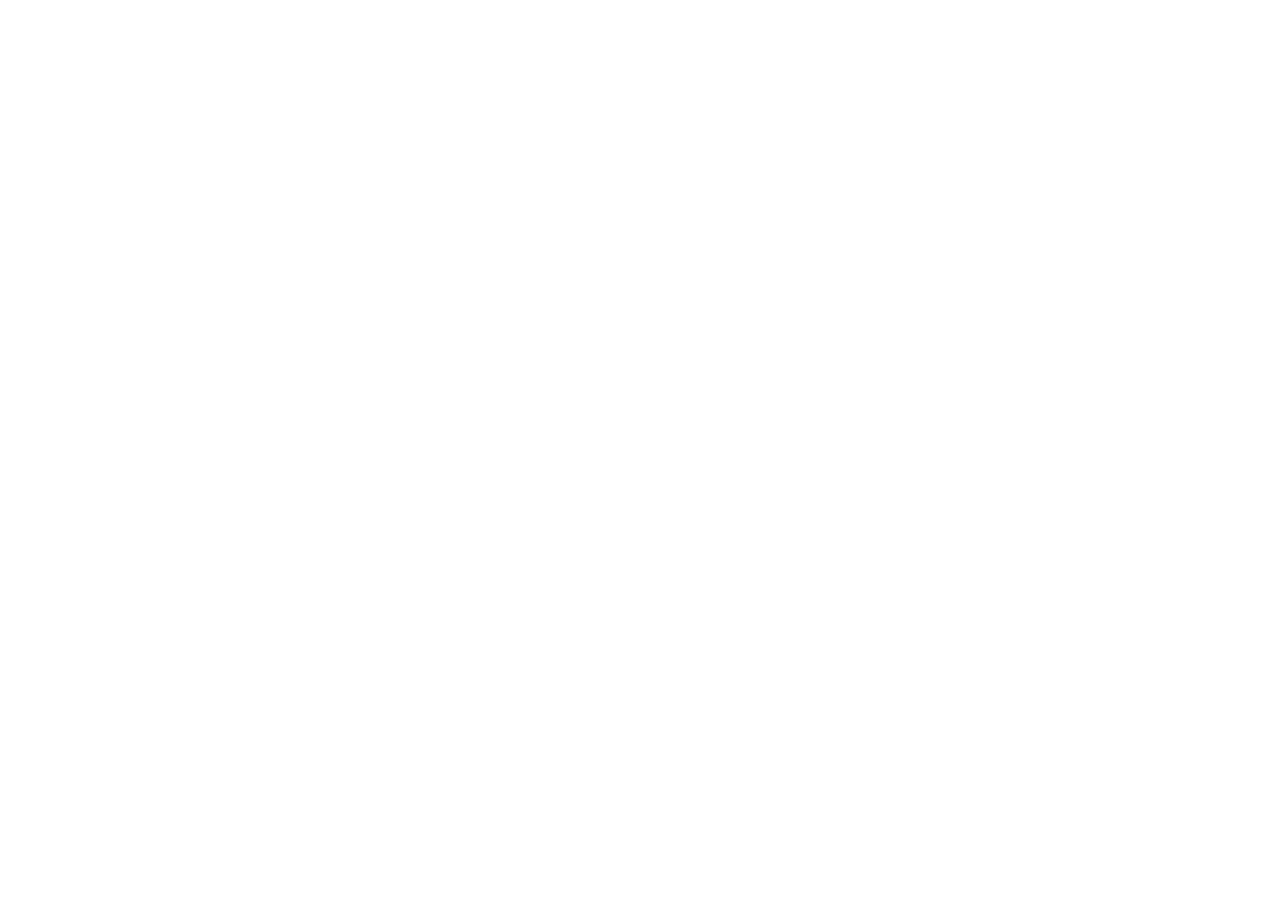
==== Lindex.html @ 6c009aa2 "first commit" ====
<!DOCTYPE html>
<html lang="en">
<head>
    <meta charset="UTF-8">
    <meta name="viewport" content="width=device-width, initial-scale=1.0">
    <title>My Simple Website</title>
</head>
<body>
    
</body>
</html>
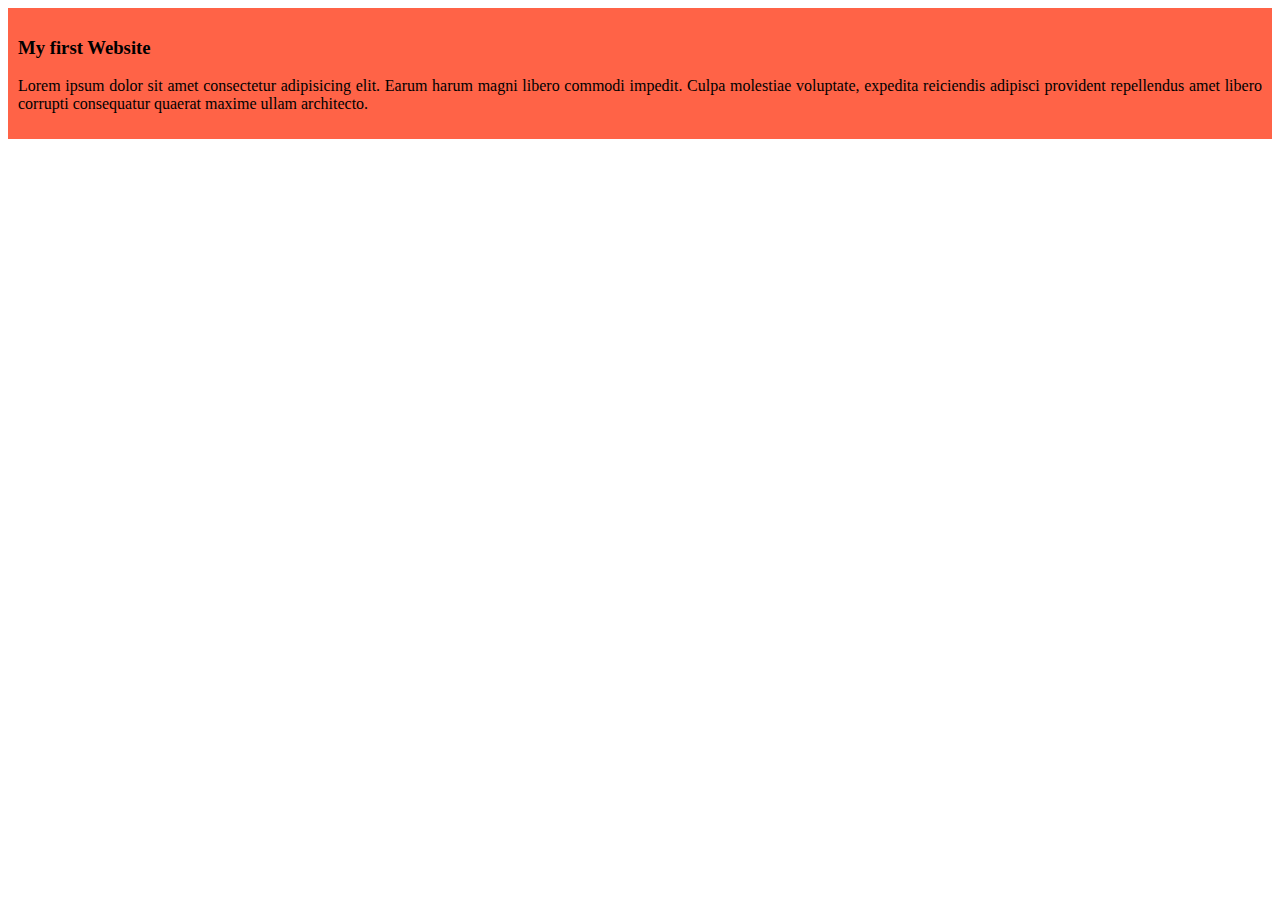
==== commit 79c4b1e8: "added the first blog" ====
--- a/Lindex.html
+++ b/Lindex.html
@@ -4,8 +4,14 @@
     <meta charset="UTF-8">
     <meta name="viewport" content="width=device-width, initial-scale=1.0">
     <title>My Simple Website</title>
+    <link rel="stylesheet" href="styles/Blog.css">
 </head>
 <body>
-    
+    <div>
+        <h3>
+            My first Website
+        </h3>
+        <p>Lorem ipsum dolor sit amet consectetur adipisicing elit. Earum harum magni libero commodi impedit. Culpa molestiae voluptate, expedita reiciendis adipisci provident repellendus amet libero corrupti consequatur quaerat maxime ullam architecto.</p>
+    </div>
 </body>
 </html>--- a/styles/Blog.css
+++ b/styles/Blog.css
@@ -0,0 +1,3 @@
+div{background-color: tomato;
+padding: 10px; text-align: justify;
+}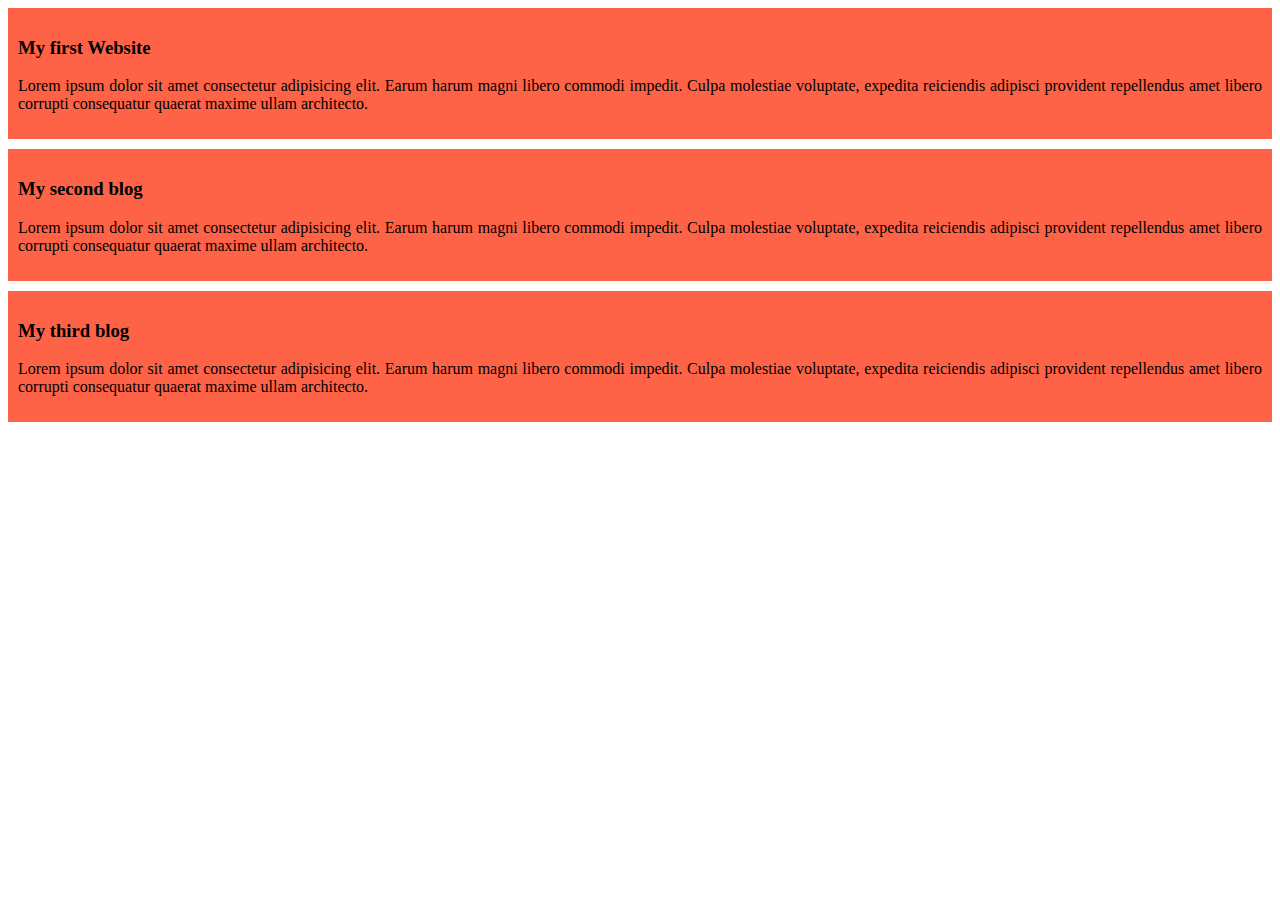
==== commit 229222f3: "added second and the third blog" ====
--- a/Lindex.html
+++ b/Lindex.html
@@ -13,5 +13,17 @@
         </h3>
         <p>Lorem ipsum dolor sit amet consectetur adipisicing elit. Earum harum magni libero commodi impedit. Culpa molestiae voluptate, expedita reiciendis adipisci provident repellendus amet libero corrupti consequatur quaerat maxime ullam architecto.</p>
     </div>
+    <div>
+        <h3>
+            My second blog
+        </h3>
+        <p>Lorem ipsum dolor sit amet consectetur adipisicing elit. Earum harum magni libero commodi impedit. Culpa molestiae voluptate, expedita reiciendis adipisci provident repellendus amet libero corrupti consequatur quaerat maxime ullam architecto.</p>
+    </div>
+    <div>
+        <h3>
+            My third blog
+        </h3>
+        <p>Lorem ipsum dolor sit amet consectetur adipisicing elit. Earum harum magni libero commodi impedit. Culpa molestiae voluptate, expedita reiciendis adipisci provident repellendus amet libero corrupti consequatur quaerat maxime ullam architecto.</p>
+    </div>
 </body>
 </html>--- a/styles/Blog.css
+++ b/styles/Blog.css
@@ -1,3 +1,4 @@
 div{background-color: tomato;
 padding: 10px; text-align: justify;
+margin-bottom: 10px;
 }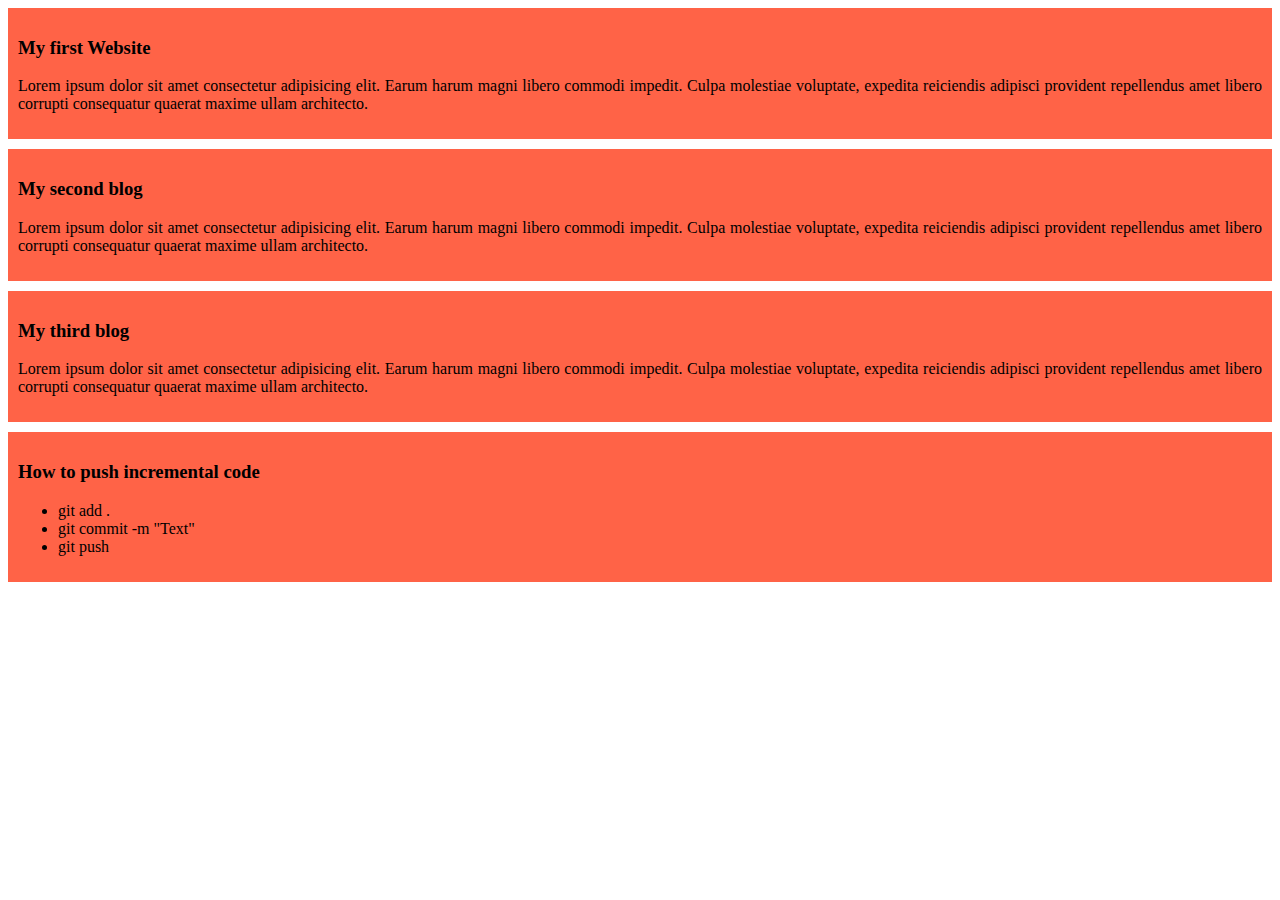
==== commit 46c1d634: "added a list to push code" ====
--- a/Lindex.html
+++ b/Lindex.html
@@ -25,5 +25,13 @@
         </h3>
         <p>Lorem ipsum dolor sit amet consectetur adipisicing elit. Earum harum magni libero commodi impedit. Culpa molestiae voluptate, expedita reiciendis adipisci provident repellendus amet libero corrupti consequatur quaerat maxime ullam architecto.</p>
     </div>
+    <div>
+        <h3>How to push incremental code</h3>
+        <ul>
+            <li>git add .</li>
+            <li>git commit -m "Text"</li>
+            <li>git push </li>
+        </ul>
+    </div>
 </body>
 </html>